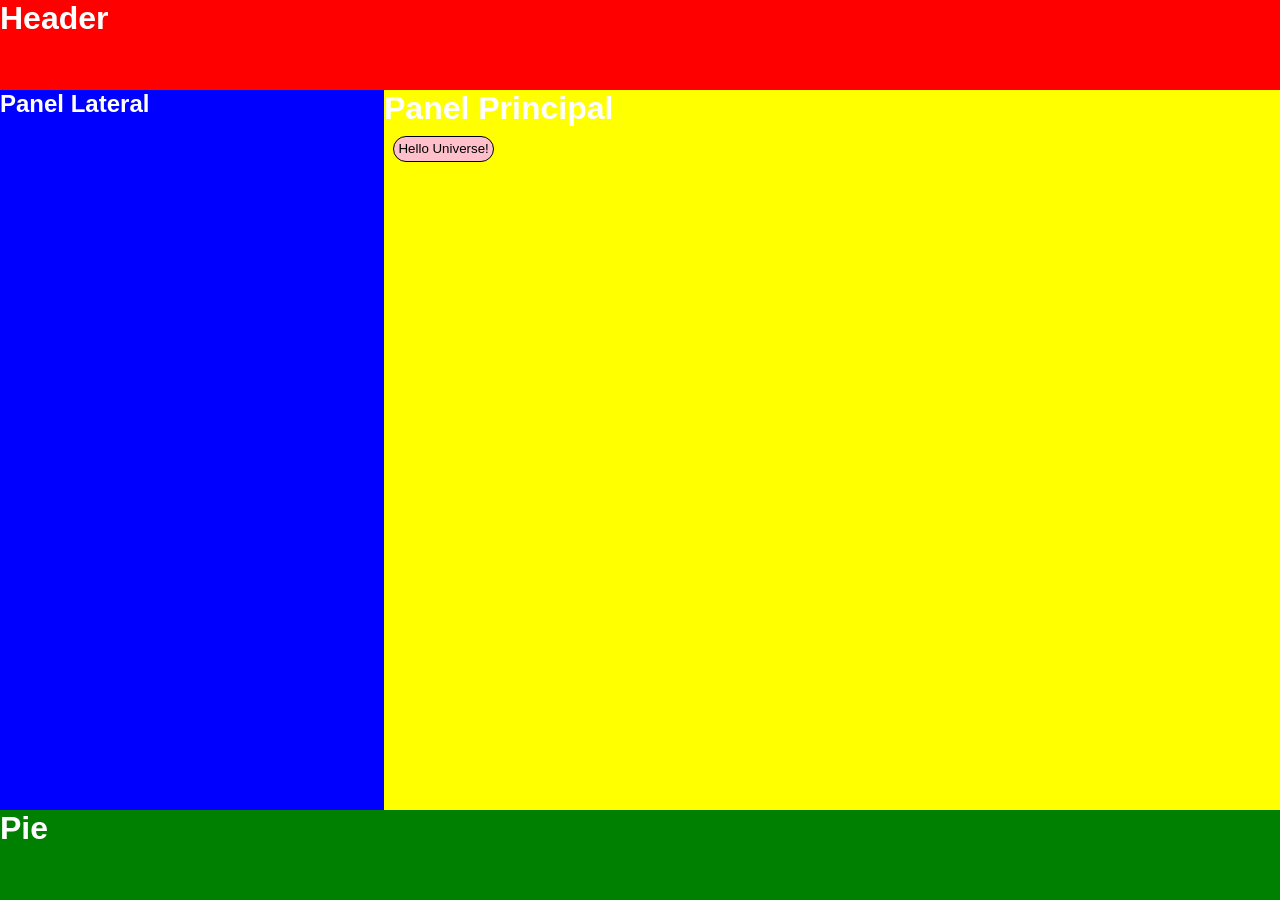
==== DWEC/Pruebas/index.html @ 32ee8b5f "18/09/2026" ====
<!DOCTYPE html>
<html lang="es">
<head>
    <meta charset="UTF-8">
    <meta name="viewport" content="width=device-width, initial-scale=1.0">
    <title>Pruebas</title>
    <link rel="stylesheet" href="css/style.css">
    
</head>
<body>
    <header>
        <h1>Header</h1>
    </header>
    <aside>
        <h1>Panel Lateral</h1>
    </aside>
    <main id="main1">
        <h1>Panel Principal</h1>
    </main>
    <footer>
        <h1>Pie</h1>
    </footer>
    <script src="js/main.js"></script>
</body>
</html>
---- DWEC/Pruebas/css/style.css ----
* {
    margin: 0%;
    padding: 0%;
}

html, body {
    background-color: beige;
    color: white;
    font-family: 'Segoe UI', Tahoma, Geneva, Verdana, sans-serif;
    width: 100%;
    height: 100%;
}

header {
    background-color: red;
    width: 100%;
    height: 10%;
}

aside {
    float: left;
    background-color: blue;
    width: 30%;
    height: 80%;
}

main {
    float: right;
    background-color: yellow;
    width: 70%;
    height: 80%;
}

footer {
    clear: both;
    background-color: green;
    width: 100%;
    height: 10%;
}
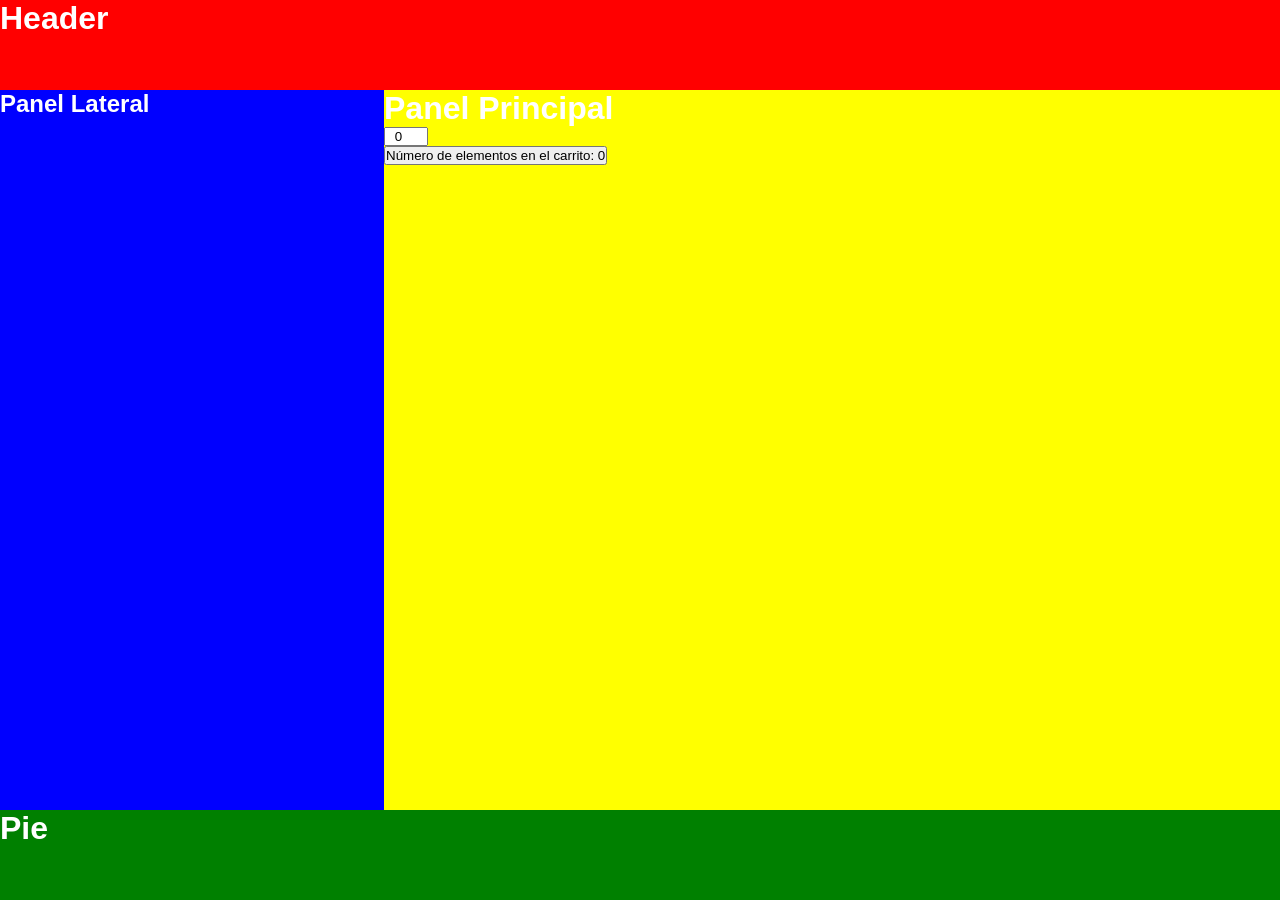
==== commit aa1bb711: "S-23/09/2026" ====
--- a/DWEC/Pruebas/index.html
+++ b/DWEC/Pruebas/index.html
@@ -1,12 +1,14 @@
 <!DOCTYPE html>
 <html lang="es">
+
 <head>
     <meta charset="UTF-8">
     <meta name="viewport" content="width=device-width, initial-scale=1.0">
     <title>Pruebas</title>
     <link rel="stylesheet" href="css/style.css">
-    
+    <script src="js/main.js" defer></script>
 </head>
+
 <body>
     <header>
         <h1>Header</h1>
@@ -16,10 +18,13 @@
     </aside>
     <main id="main1">
         <h1>Panel Principal</h1>
+        <input type="number" id="numItemsCarrito" min="0" max="10" value="0">
+        <br>
+        <button id="b1"></button>
     </main>
     <footer>
         <h1>Pie</h1>
     </footer>
-    <script src="js/main.js"></script>
 </body>
+
 </html>
--- a/DWEC/Pruebas/css/style.css
+++ b/DWEC/Pruebas/css/style.css
@@ -36,4 +36,8 @@
     background-color: green;
     width: 100%;
     height: 10%;
+}
+
+#numItemsCarrito {
+    text-align: center;
 }
